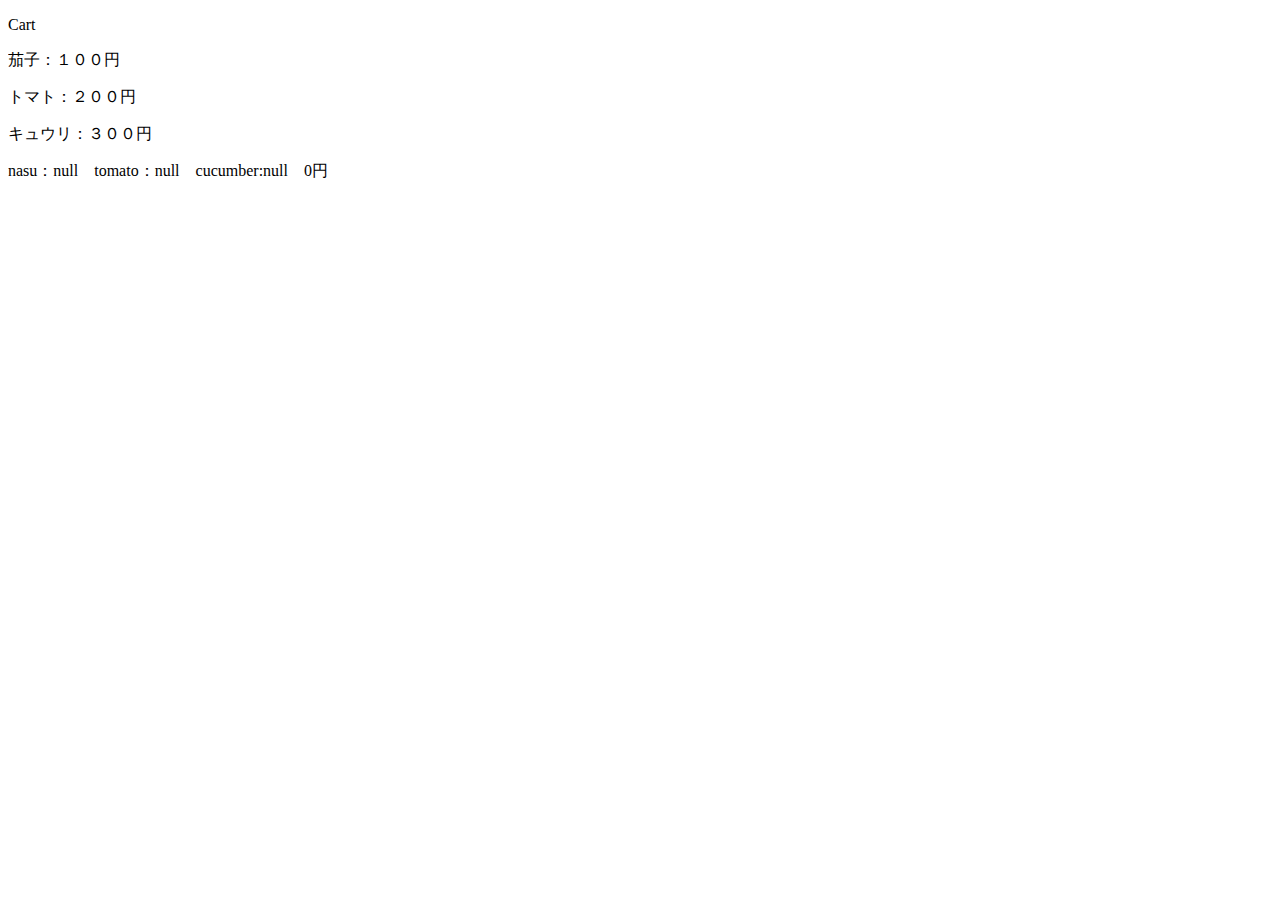
==== cart.html @ 9fc0367c "Organic Farm site(Cart by URL)" ====
<!DOCTYPE html>
<html lang="ja">
  <head>
    <meta charset="UTF-8" />
    <meta name="viewport" content="width=device-width, initial-scale=1.0" />
    <title>Document</title>
  </head>
  <body>
    <p>Cart</p>
    <script
      src="https://code.jquery.com/jquery-3.7.1.min.js"
      integrity="sha256-/JqT3SQfawRcv/BIHPThkBvs0OEvtFFmqPF/lYI/Cxo="
      crossorigin="anonymous"
    ></script>
    <script>
      document.write("<p>茄子：１００円</p>");
      document.write("<p>トマト：２００円</p>");
      document.write("<p>キュウリ：３００円</p>");

      document.write(
        "nasu：" +
          getParam("num_nasu") +
          "　tomato：" +
          getParam("num_tomato") +
          "　cucumber:" +
          getParam("num_cucumber") +
          "　"
      );
      var num_nasu = getParam("num_nasu");
      var num_tomato = getParam("num_tomato");
      var num_cucumber = getParam("num_cucumber");
      var total = 100 * num_nasu + 200 * num_tomato + 300 * num_cucumber;
      // alert(total);
      document.write(total + "円");

      //クエリ文字列から値を取り出す関数
      function getParam(name, url) {
        url = window.location.href; //URLの取得
        //alert(url);
        name = name.replace(/[\[\]]/g, "\\$&");
        //alert(name);
        var regex = new RegExp("[?&]" + name + "(=([^&#]*)|&|#|$)");
        //alert(regex);
        var results = regex.exec(url);
        if (!results) return null;
        if (!results[2]) return "";
        return decodeURIComponent(results[2].replace(/\+/g, " "));
      }
    </script>
  </body>
</html>
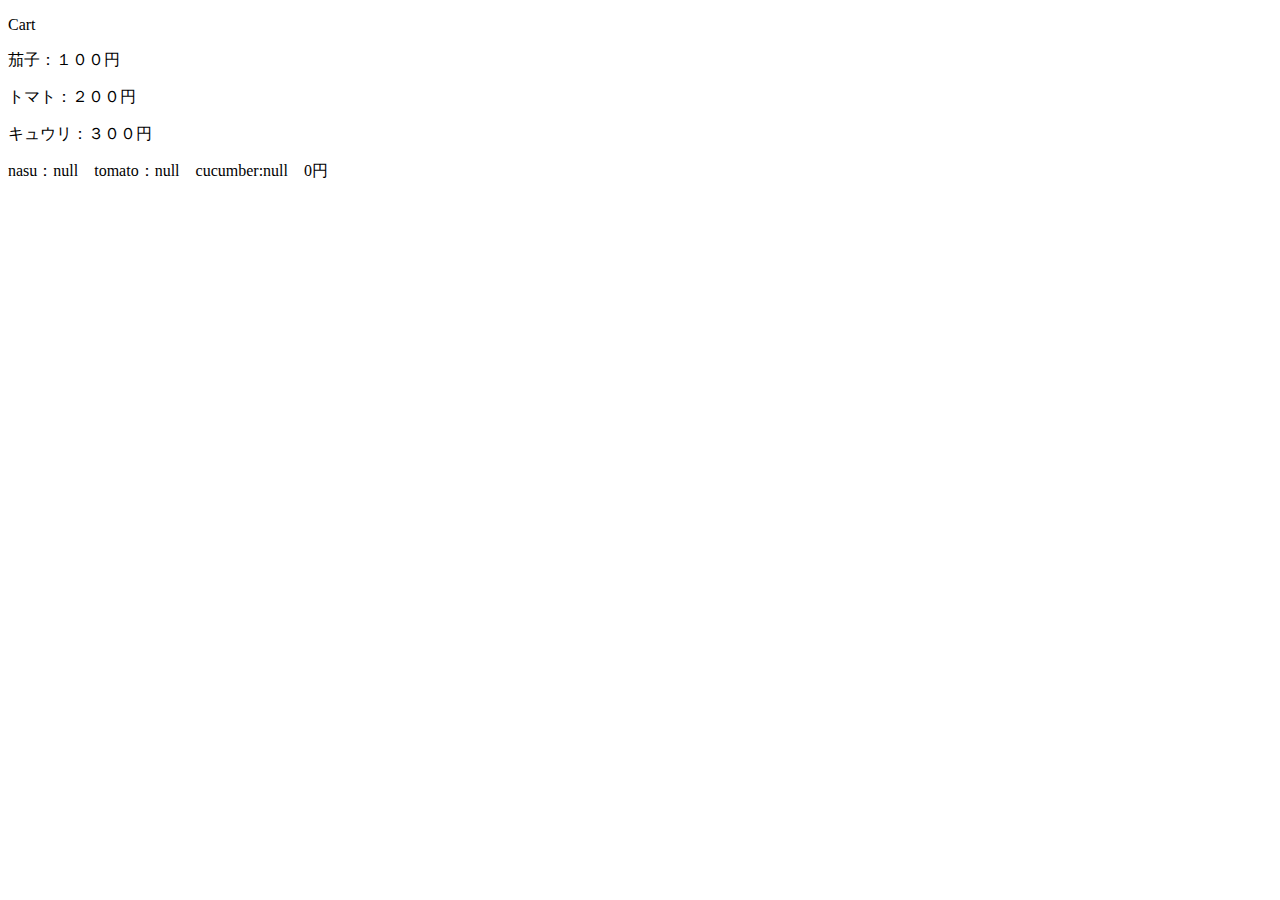
==== commit 35e65052: "delete 2 slash" ====
--- a/cart.html
+++ b/cart.html
@@ -1,8 +1,11 @@
 <!DOCTYPE html>
 <html lang="ja">
   <head>
-    <meta charset="UTF-8" />
-    <meta name="viewport" content="width=device-width, initial-scale=1.0" />
+    <meta charset="UTF-8">
+    <meta name="viewport" content="width=device-width, initial-scale=1.0">
+        <!-- icons -->
+        <link rel="icon" href="img/hero_img.png">
+        <!-- <link rel="icon" sizes="192x192" href="img/hero_img.png"> -->
     <title>Document</title>
   </head>
   <body>
@@ -30,17 +33,13 @@
       var num_tomato = getParam("num_tomato");
       var num_cucumber = getParam("num_cucumber");
       var total = 100 * num_nasu + 200 * num_tomato + 300 * num_cucumber;
-      // alert(total);
       document.write(total + "円");
 
       //クエリ文字列から値を取り出す関数
       function getParam(name, url) {
         url = window.location.href; //URLの取得
-        //alert(url);
         name = name.replace(/[\[\]]/g, "\\$&");
-        //alert(name);
         var regex = new RegExp("[?&]" + name + "(=([^&#]*)|&|#|$)");
-        //alert(regex);
         var results = regex.exec(url);
         if (!results) return null;
         if (!results[2]) return "";
